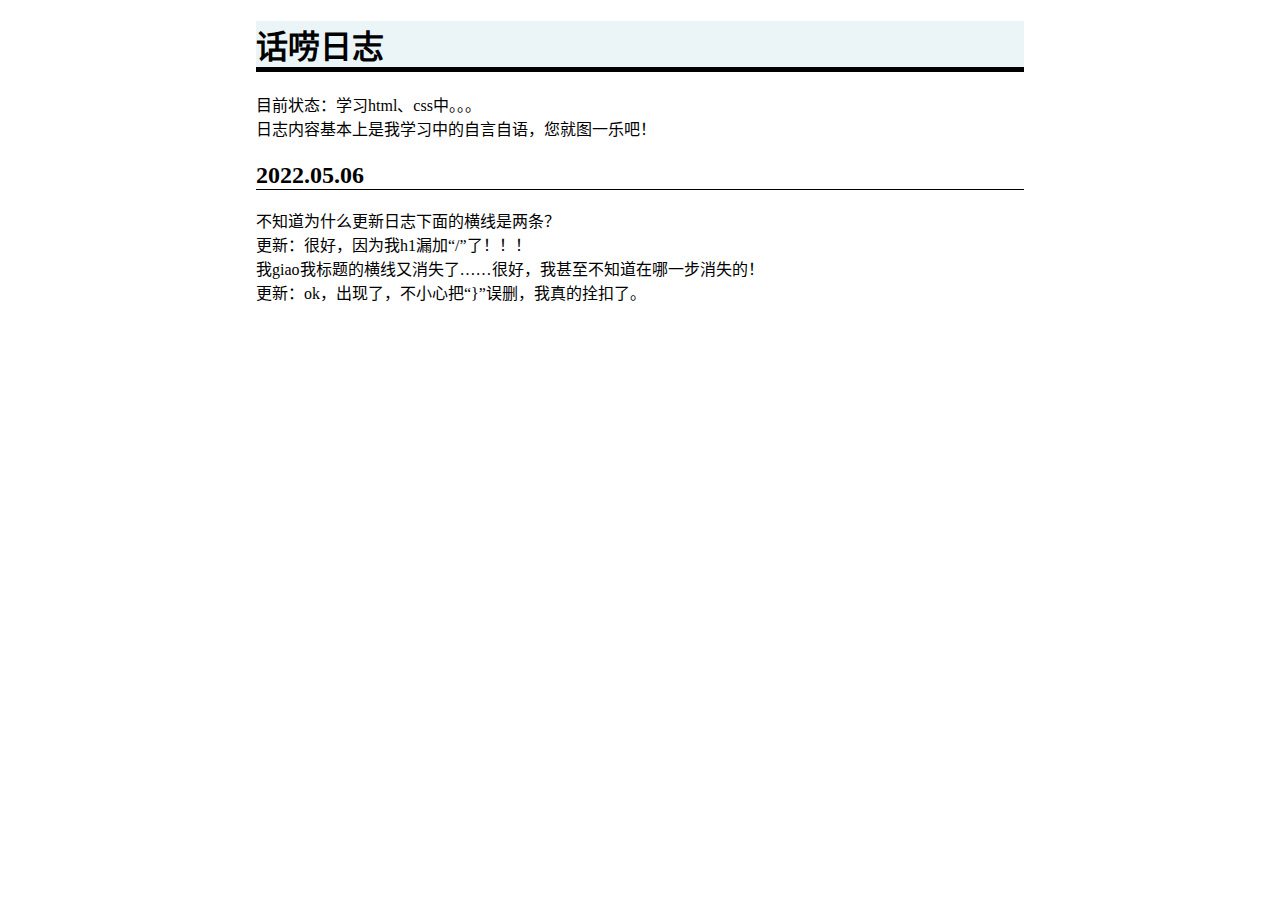
==== log/update_log.html @ 874345ac "Add files via upload" ====
<!doctype html>
<html lang="zh-cn" xml:lang="zh-cn">
  <head>
  	<meta charset="utf-8">
  	<title>日志</title>
  	<link type="text/css" rel="stylesheet" href="update_log.css">
  </head>
  <body>
  	<h1>话唠日志</h1>
  	<p>目前状态：学习html、css中。。。<br>
  	日志内容基本上是我学习中的自言自语，您就图一乐吧！
  	</p>
  	
  	<h2>2022.05.06</h2>
  	<p>不知道为什么更新日志下面的横线是两条？<br>
  	更新：很好，因为我h1漏加“/”了！！！<br>
  	我giao我标题的横线又消失了……很好，我甚至不知道在哪一步消失的！<br>
  	更新：ok，出现了，不小心把“}”误删，我真的拴扣了。
  	</p>
  </body>
</html>
---- log/update_log.css ----
body{
	font-size: medium;
	margin-left: 20%;
	margin-right: 20%;
}
h1{
	border-bottom: 5px solid black;
	background-color: #ebf5f7;
	font-size: 200%;
}
h2{
	border-bottom: 1px solid black;
	font-size: 150%;
}
p{
	line-height: 1.5em;
}
.about{
	
	padding: 10px 5px 10px 5px;
	 
}
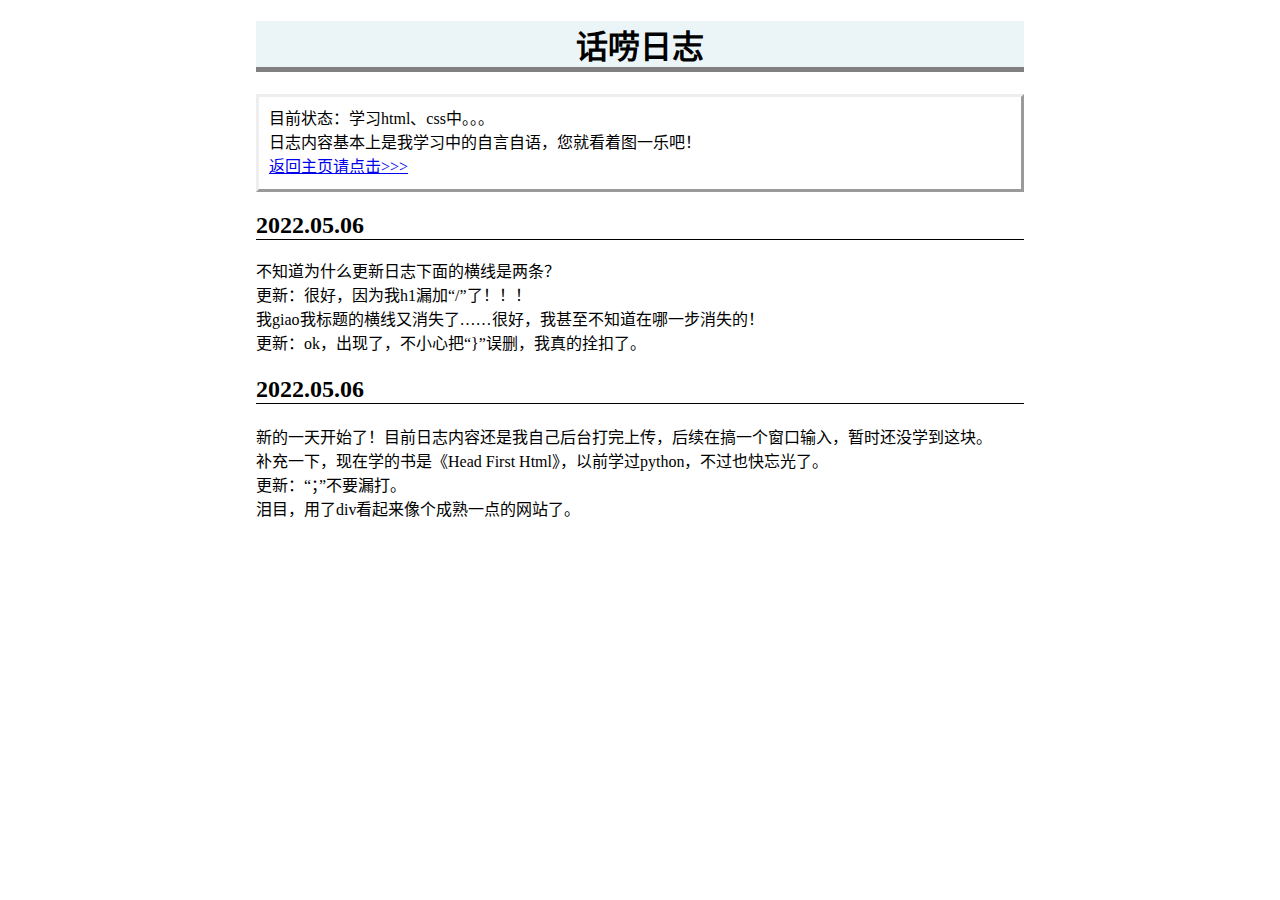
==== commit af24c461: "Add files via upload" ====
--- a/log/update_log.html
+++ b/log/update_log.html
@@ -6,9 +6,10 @@
   	<link type="text/css" rel="stylesheet" href="update_log.css">
   </head>
   <body>
-  	<h1>话唠日志</h1>
-  	<p>目前状态：学习html、css中。。。<br>
-  	日志内容基本上是我学习中的自言自语，您就图一乐吧！
+  	<h1 align="center">话唠日志</h1>
+  	<p class="kuang">目前状态：学习html、css中。。。<br>
+  	日志内容基本上是我学习中的自言自语，您就看着图一乐吧！<br>
+  	<a href="../index.html">返回主页请点击>>></a>
   	</p>
   	
   	<h2>2022.05.06</h2>
@@ -17,5 +18,11 @@
   	我giao我标题的横线又消失了……很好，我甚至不知道在哪一步消失的！<br>
   	更新：ok，出现了，不小心把“}”误删，我真的拴扣了。
   	</p>
+  	<h2>2022.05.06</h2>
+  	新的一天开始了！目前日志内容还是我自己后台打完上传，后续在搞一个窗口输入，暂时还没学到这块。<br>
+  	补充一下，现在学的书是《Head First Html》，以前学过python，不过也快忘光了。<br>
+  	更新：“；”不要漏打。<br>
+  	泪目，用了div看起来像个成熟一点的网站了。
+  	
   </body>
 </html>--- a/log/update_log.css
+++ b/log/update_log.css
@@ -4,7 +4,7 @@
 	margin-right: 20%;
 }
 h1{
-	border-bottom: 5px solid black;
+	border-bottom: 5px solid grey;
 	background-color: #ebf5f7;
 	font-size: 200%;
 }
@@ -15,8 +15,7 @@
 p{
 	line-height: 1.5em;
 }
-.about{
-	
-	padding: 10px 5px 10px 5px;
-	 
+.kuang{
+	border-style: outset;
+	padding: 10px;
 }